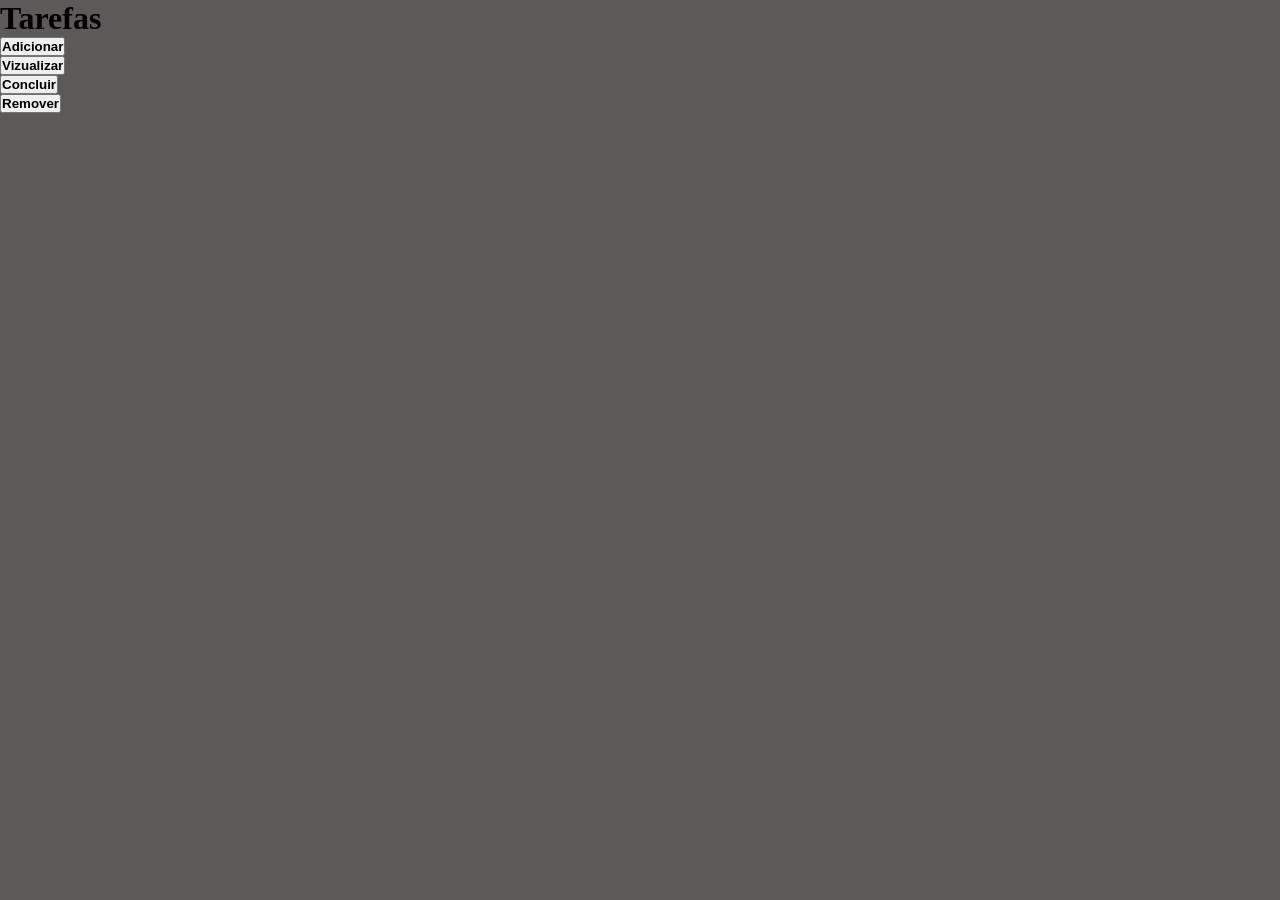
==== index.html @ 4c232901 "subindo a versão atual do desafio" ====
<!DOCTYPE html>
<html lang="pt-BR">
<head>
    <meta charset="UTF-8">
    <meta name="viewport" content="width=device-width, initial-scale=1.0">
    <title>Marcador</title>
    <link rel="stylesheet" href="./static/css/style.css">
</head>
<body>
    <header>
        <h1>Tarefas</h1>
        
    </header>
    
    <main>
        <section class="container">

            <ul id="its">
                <li>
                    <button type="button" onclick="redirecionar('./static/html/pg_01.html')"><b>Adicionar</b></button>
                </li>
                <li>
                    <button type="button" id="vzlzr" onclick="redirecionar('./static/html/pg_02.html')"><b>Vizualizar</b></button>
                </li>
                <li>
                    <button type="button" onclick="redirecionar('./static/html/pg_03.html')"><b>Concluir</b></button>
                </li>
                <li>
                    <button type="button"><b>Remover</b></button>
                </li>
            </ul>
        </section>
        
    </main>
    <footer>

    </footer>
</body>
<script src="./static/js/script.js"></script>
</html>
---- static/css/style.css ----
*{
    margin: 0;
    padding: 0;
    box-sizing: border-box;
}
body{
    background-color: rgb(94, 89, 89);
}
@media (max-width: 500px){
    header{
        z-index: 0;
        /* border: 1px solid red; */
        width: 100vw;
        height: 10vh;
        display: flex;
        /* justify-content: space-between; */
        
    }
    
    h1{
        z-index: 1;
        /* border: 1px solid white; */
        width: 35%;
        margin-top: 5%;
        margin-left: 30%;
    }
    



    main{
        z-index: 0;
        width: 100vw;
        height: 70vh;
        /* border: 1px solid black; */
        display: flex;
        align-items: center;
        justify-content: center;

    }
    section.container{
        /* border: 1px solid red; */
        width: 50%;
        height: 50%;
        /* overflow: hidden; */
    }
    #its{
        /* border: 1px solid white; */
        width: 100%;
        height: 100%;
        /* margin-left: 8%; */
        list-style: none;
        
        display: flex;
        flex-direction: column;
        justify-content: center;
        align-items: center;
        li{
            width: 70%;
            height: 15%;
            /* border: 1px solid yellowgreen; */
            margin: 10px;
            button{
                width: 100%;
                height: 100%;
            }
        }
    }

    footer{
        z-index: 0;

    }
}
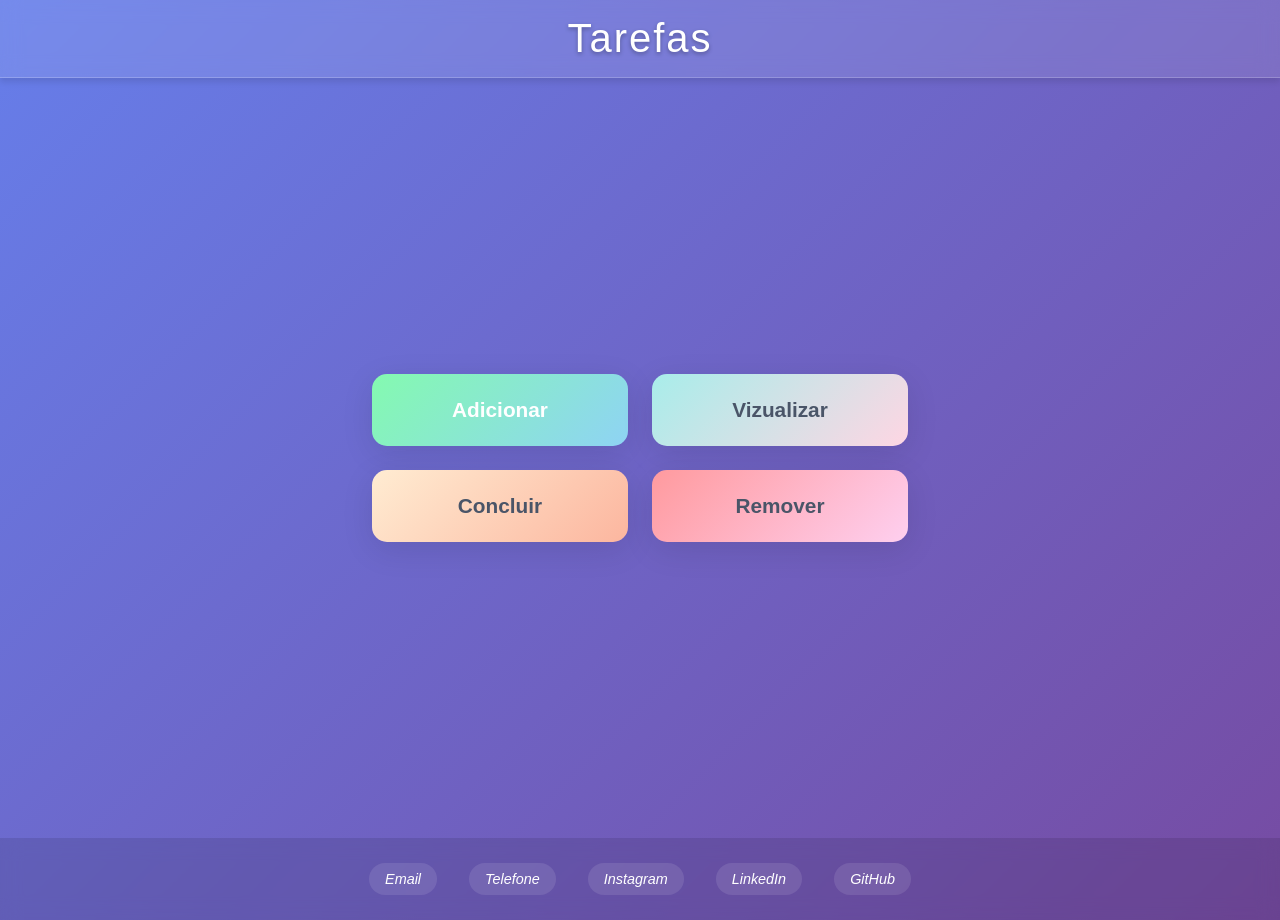
==== commit e57fb1f7: "O design, e a responsividade, foram atualizados" ====
--- a/index.html
+++ b/index.html
@@ -17,23 +17,60 @@
 
             <ul id="its">
                 <li>
-                    <button type="button" onclick="redirecionar('./static/html/pg_01.html')"><b>Adicionar</b></button>
+                    <button type="button" onclick="redirecionar('./static/html/pg_01.html')">
+                        <h2>
+
+                            <b>Adicionar</b>
+                        </h2>
+                    </button>
                 </li>
                 <li>
-                    <button type="button" id="vzlzr" onclick="redirecionar('./static/html/pg_02.html')"><b>Vizualizar</b></button>
+                    <button type="button" id="vzlzr" onclick="redirecionar('./static/html/pg_02.html')">
+                        <h2>
+
+                            <b>Vizualizar</b>
+                        </h2>
+                    </button>
                 </li>
                 <li>
-                    <button type="button" onclick="redirecionar('./static/html/pg_03.html')"><b>Concluir</b></button>
+                    <button type="button" onclick="alert('Projeto em desenvolvimento. Funcionalidade indisponível.')">
+                        <h2>
+
+                            <b>Concluir</b>
+                        </h2>
+                    </button>
                 </li>
                 <li>
-                    <button type="button"><b>Remover</b></button>
+                    <button type="button" onclick="alert('Projeto em desenvolvimento. Funcionalidade indisponível.')">
+                        <h2>
+                            <b>Remover</b>
+                        </h2>
+                    </button>
                 </li>
             </ul>
         </section>
         
     </main>
     <footer>
-
+        <address>
+            <ul>
+                <li>
+                    <a href="mailto:pablo.pmlf@gmail.com">Email</a>
+                </li>
+                <li>
+                    <a href="tel:+55 11 957851810">Telefone</a>
+                </li>
+                <li>
+                    <a href="https://www.instagram.com/pl_dev_/">Instagram</a>
+                </li>
+                <li>
+                    <a href="www.linkedin.com/in/pablo-matheus-ti">LinkedIn</a>
+                </li>
+                <li>
+                    <a href="https://github.com/Pablo-sltv-Dev">GitHub</a>
+                </li>
+            </ul>
+        </address>
     </footer>
 </body>
 <script src="./static/js/script.js"></script>
--- a/static/css/style.css
+++ b/static/css/style.css
@@ -1,74 +1,249 @@
-*{
+/* Reset e configurações base */
+* {
     margin: 0;
     padding: 0;
     box-sizing: border-box;
 }
-body{
-    background-color: rgb(94, 89, 89);
-}
-@media (max-width: 500px){
-    header{
-        z-index: 0;
-        /* border: 1px solid red; */
-        width: 100vw;
-        height: 10vh;
-        display: flex;
-        /* justify-content: space-between; */
-        
-    }
-    
-    h1{
-        z-index: 1;
-        /* border: 1px solid white; */
-        width: 35%;
-        margin-top: 5%;
-        margin-left: 30%;
-    }
-    
-
-
-
-    main{
-        z-index: 0;
-        width: 100vw;
-        height: 70vh;
-        /* border: 1px solid black; */
-        display: flex;
+
+body {
+    font-family: 'Segoe UI', Tahoma, Geneva, Verdana, sans-serif;
+    background: linear-gradient(135deg, #667eea 0%, #764ba2 100%);
+    min-height: 100vh;
+    color: #333;
+}
+
+/* Header */
+header {
+    background: rgba(255, 255, 255, 0.1);
+    backdrop-filter: blur(10px);
+    border-bottom: 1px solid rgba(255, 255, 255, 0.2);
+    padding: 1rem 0;
+    text-align: center;
+    box-shadow: 0 4px 6px rgba(0, 0, 0, 0.1);
+}
+
+h1 {
+    color: white;
+    font-size: 2.5rem;
+    font-weight: 300;
+    letter-spacing: 2px;
+    text-shadow: 0 2px 4px rgba(0, 0, 0, 0.3);
+}
+
+/* Main content */
+main {
+    display: flex;
+    align-items: center;
+    justify-content: center;
+    min-height: calc(100vh - 140px);
+    padding: 2rem;
+}
+
+.container {
+    max-width: 600px;
+    width: 100%;
+}
+
+#its {
+    list-style: none;
+    display: grid;
+    gap: 1.5rem;
+    padding: 2rem;
+}
+
+#its li {
+    transform: translateY(0);
+    transition: all 0.3s ease;
+}
+
+#its li:hover {
+    transform: translateY(-5px);
+}
+
+#its button {
+    width: 100%;
+    padding: 1.5rem;
+    border: none;
+    border-radius: 15px;
+    background: rgba(255, 255, 255, 0.9);
+    backdrop-filter: blur(10px);
+    box-shadow: 0 8px 32px rgba(0, 0, 0, 0.1);
+    cursor: pointer;
+    transition: all 0.3s ease;
+    position: relative;
+    overflow: hidden;
+}
+
+#its button::before {
+    content: '';
+    position: absolute;
+    top: 0;
+    left: -100%;
+    width: 100%;
+    height: 100%;
+    background: linear-gradient(90deg, transparent, rgba(255, 255, 255, 0.4), transparent);
+    transition: left 0.5s ease;
+}
+
+#its button:hover::before {
+    left: 100%;
+}
+
+#its button:hover {
+    transform: scale(1.02);
+    box-shadow: 0 12px 40px rgba(0, 0, 0, 0.15);
+    background: rgba(255, 255, 255, 1);
+}
+
+#its button:active {
+    transform: scale(0.98);
+}
+
+#its h2 {
+    font-size: 1.3rem;
+    font-weight: 600;
+    color: #4a5568;
+    margin: 0;
+    position: relative;
+    z-index: 1;
+}
+
+/* Cores específicas para cada botão */
+#its li:nth-child(1) button {
+    background: linear-gradient(135deg, #84fab0 0%, #8fd3f4 100%);
+    color: white;
+}
+
+#its li:nth-child(1) button h2 {
+    color: white;
+}
+
+#its li:nth-child(2) button {
+    background: linear-gradient(135deg, #a8edea 0%, #fed6e3 100%);
+    color: #4a5568;
+}
+
+#its li:nth-child(3) button {
+    background: linear-gradient(135deg, #ffecd2 0%, #fcb69f 100%);
+    color: #4a5568;
+}
+
+#its li:nth-child(4) button {
+    background: linear-gradient(135deg, #ff9a9e 0%, #fecfef 100%);
+    color: #4a5568;
+}
+
+/* Footer */
+footer {
+    background: rgba(0, 0, 0, 0.1);
+    backdrop-filter: blur(10px);
+    padding: 2rem 0;
+    margin-top: auto;
+}
+
+footer address ul {
+    list-style: none;
+    display: flex;
+    justify-content: center;
+    flex-wrap: wrap;
+    gap: 2rem;
+}
+
+footer address ul li a {
+    color: white;
+    text-decoration: none;
+    padding: 0.5rem 1rem;
+    border-radius: 20px;
+    background: rgba(255, 255, 255, 0.1);
+    transition: all 0.3s ease;
+    font-size: 0.9rem;
+}
+
+footer address ul li a:hover {
+    background: rgba(255, 255, 255, 0.2);
+    transform: translateY(-2px);
+}
+
+/* Responsividade */
+@media (max-width: 768px) {
+    h1 {
+        font-size: 2rem;
+    }
+    
+    #its {
+        grid-template-columns: 1fr;
+        padding: 1rem;
+        gap: 1rem;
+    }
+    
+    #its button {
+        padding: 1.2rem;
+    }
+    
+    #its h2 {
+        font-size: 1.1rem;
+    }
+    
+    footer address ul {
+        flex-direction: column;
         align-items: center;
-        justify-content: center;
-
-    }
-    section.container{
-        /* border: 1px solid red; */
-        width: 50%;
-        height: 50%;
-        /* overflow: hidden; */
-    }
-    #its{
-        /* border: 1px solid white; */
-        width: 100%;
-        height: 100%;
-        /* margin-left: 8%; */
-        list-style: none;
-        
-        display: flex;
-        flex-direction: column;
-        justify-content: center;
-        align-items: center;
-        li{
-            width: 70%;
-            height: 15%;
-            /* border: 1px solid yellowgreen; */
-            margin: 10px;
-            button{
-                width: 100%;
-                height: 100%;
-            }
-        }
-    }
-
-    footer{
-        z-index: 0;
-
-    }
+        gap: 1rem;
+    }
+    
+    main {
+        padding: 1rem;
+    }
+}
+
+@media (min-width: 769px) {
+    #its {
+        grid-template-columns: repeat(2, 1fr);
+    }
+}
+
+@media (max-width: 480px) {
+    h1 {
+        font-size: 1.8rem;
+        letter-spacing: 1px;
+    }
+    
+    #its button {
+        padding: 1rem;
+    }
+    
+    #its h2 {
+        font-size: 1rem;
+    }
+}
+
+/* Animações de entrada */
+@keyframes fadeInUp {
+    from {
+        opacity: 0;
+        transform: translateY(30px);
+    }
+    to {
+        opacity: 1;
+        transform: translateY(0);
+    }
+}
+
+#its li {
+    animation: fadeInUp 0.6s ease forwards;
+}
+
+#its li:nth-child(1) { animation-delay: 0.1s; }
+#its li:nth-child(2) { animation-delay: 0.2s; }
+#its li:nth-child(3) { animation-delay: 0.3s; }
+#its li:nth-child(4) { animation-delay: 0.4s; }
+
+/* Estados de foco para acessibilidade */
+#its button:focus {
+    outline: 3px solid rgba(255, 255, 255, 0.6);
+    outline-offset: 2px;
+}
+
+footer address ul li a:focus {
+    outline: 2px solid rgba(255, 255, 255, 0.6);
+    outline-offset: 2px;
 }
